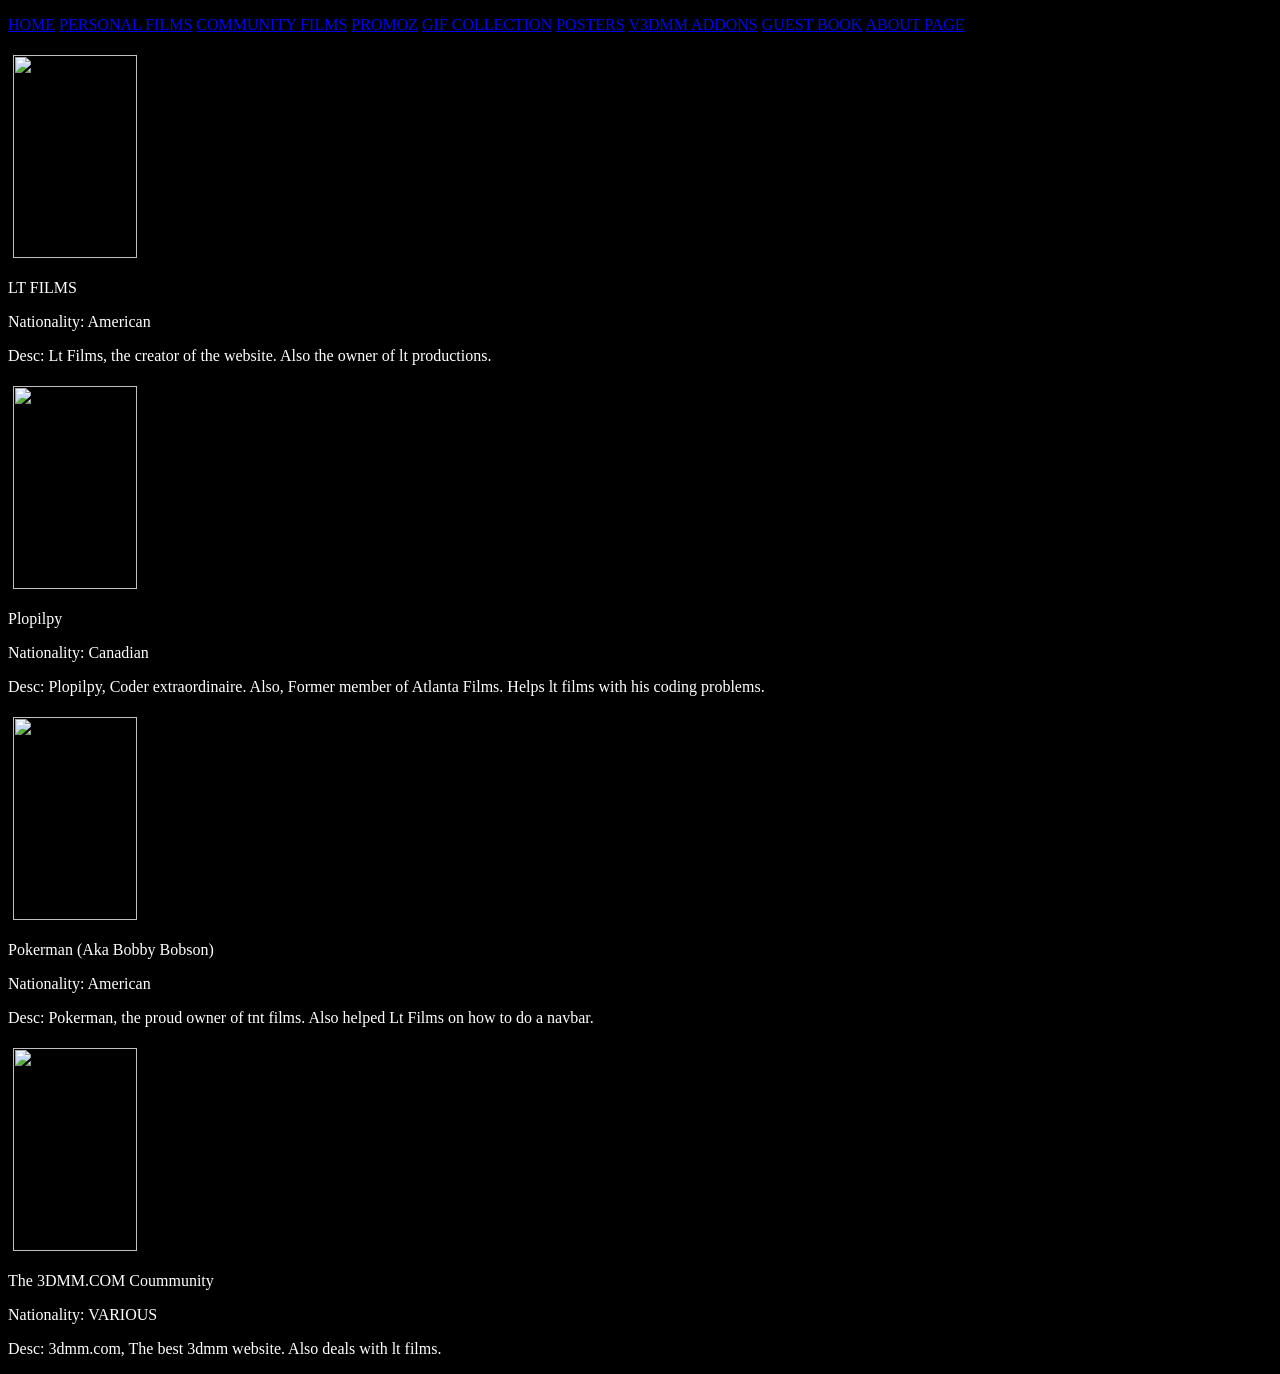
==== about.htm @ 8d75a0a0 "The lt films website" ====
<!DOCTYPE html>
<html>
  <head>
    <meta charset="UTF-8">
    <meta name="viewport" content="width=device-width, initial-scale=1.0">
    <title>ABOUT</title>
    <link rel="icon" type="image/x-icon" href="https://i.imgur.com/ajBnFhs.png">
    <!-- The style.css file allows you to change the look of your web pages.
         If you include the next line in all your web pages, they will all share the same look.
         This makes it easier to make new pages for your site. -->
    <link href="/style.css" rel="stylesheet" type="text/css" media="all">
  </head>
  <body><script>
  var hoversnd = new Audio('https://cdn.discordapp.com/attachments/738570908788326511/1049557416330670100/gmodhover.mp3');
  var clicksnd = new Audio('https://cdn.discordapp.com/attachments/738551730882740376/1053403241871843350/YT2mp3.info_-_Half_Life_Use_Key_Button_Sound_Effect_320kbps.mp3');
  </script><style>.navbar {
background-image:url(https://media.discordapp.net/attachments/1026605197943906394/1038976752288018523/image.png);
}
</style>
    <p class="navbar">
    <a onmousedown="clicksnd.play();" onmouseover="hoversnd.play();" href="index.html">HOME</a>
    <a onmousedown="clicksnd.play();" onmouseover="hoversnd.play();" href="movies.html">PERSONAL FILMS</a>
    <a onmousedown="clicksnd.play();" onmouseover="hoversnd.play();" href="altmovies.html">COMMUNITY FILMS</a>
    <a onmousedown="clicksnd.play();" onmouseover="hoversnd.play();" href="promomaterial.html">PROMOZ</a>
    <a onmousedown="clicksnd.play();" onmouseover="hoversnd.play();" href="gifcollection.html">GIF COLLECTION</a>
    <a onmousedown="clicksnd.play();" onmouseover="hoversnd.play();" href="movieposters.html">POSTERS</a>
    <a onmousedown="clicksnd.play();" onmouseover="hoversnd.play();" href="addons.html">V3DMM ADDONS</a>
    <a onmousedown="clicksnd.play();" onmouseover="hoversnd.play();" href="guestbook.html">GUEST BOOK</a>
    <a onmousedown="clicksnd.play();" onmouseover="hoversnd.play();" href="about.htm">ABOUT PAGE</a>
    </p>
    
    <img src="https://ltfilms.neocities.org/About1.png" style="width:124px; height: 203px; margin: 0; padding: 5px;">
    <p>LT FILMS</p>
    <p>Nationality: American</p>
    <p>Desc: Lt Films, the creator of the website. Also the owner of lt productions.</p>
    
    <img src="https://ltfilms.neocities.org/About2.png" style="width:124px; height: 203px; margin: 0; padding: 5px;">
    <p>Plopilpy</p>
    <p>Nationality: Canadian</p>
    <p>Desc: Plopilpy, Coder extraordinaire. Also, Former member of Atlanta Films. Helps lt films with his coding problems.</p>
    <img src="https://ltfilms.neocities.org/About3.png" style="width:124px; height: 203px; margin: 0; padding: 5px;">
    <p>Pokerman (Aka Bobby Bobson)</p>
    <p>Nationality: American</p>
    <p>Desc: Pokerman, the proud owner of tnt films. Also helped Lt Films on how to do a navbar.</p>
    <img src="https://ltfilms.neocities.org/About4.png" style="width:124px; height: 203px; margin: 0; padding: 5px;">
    <p>The 3DMM.COM Coummunity</p>
    <p>Nationality: VARIOUS</p>
    <p>Desc: 3dmm.com, The best 3dmm website. Also deals with lt films.</p>
  </body>
</html>
---- style.css ----
/* CSS is how you can add style to your website, such as colors, fonts, and positioning of your
   HTML content. To learn how to do something, just try searching Google for questions like
   "how to change link color." */

body {
  background-color: black;
  color: white;
  font-family: Cascadia Code;
}

:link {
  outline: slateblue
  color: slateblue;
  /* The default value of background-color is `transparent`. You need to
     specify a different value, otherwise changes on :visited won't apply. */
}

:visited {
  outline: darkslateblue;
  color: darkslateblue;            /* Visited links have yellow colored text */
}
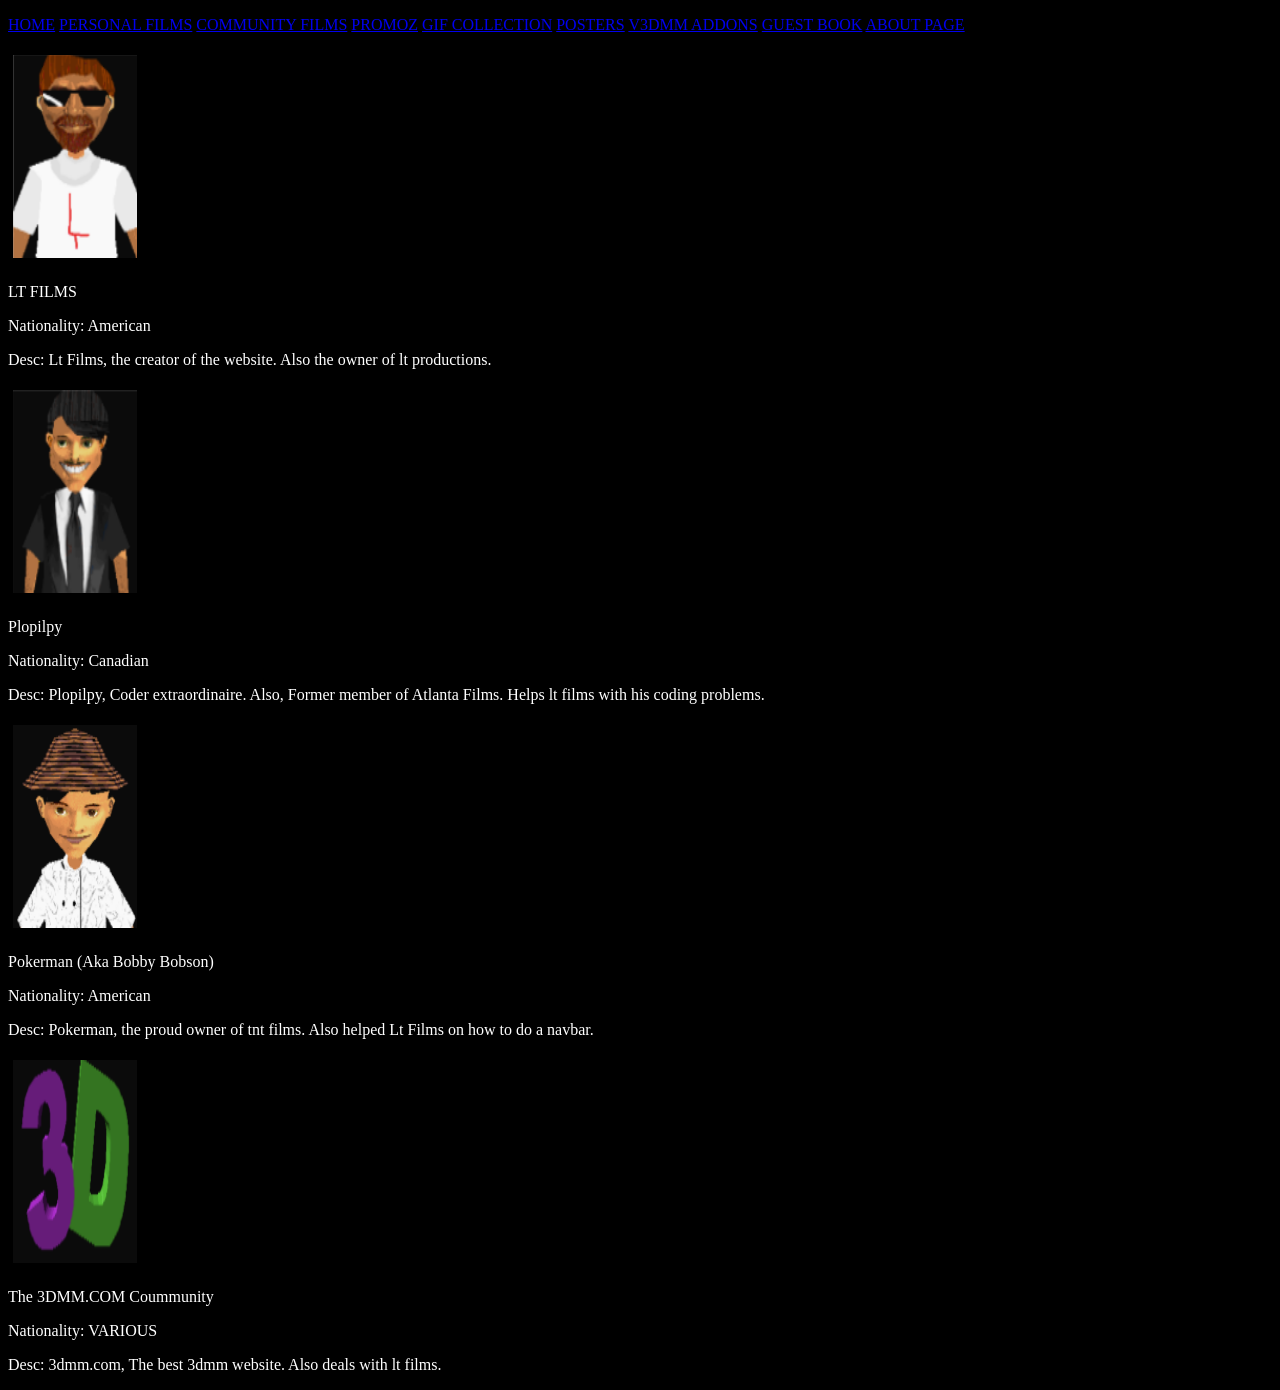
==== commit 120c20e7: "Update about.htm" ====
--- a/about.htm
+++ b/about.htm
@@ -29,20 +29,20 @@
     <a onmousedown="clicksnd.play();" onmouseover="hoversnd.play();" href="about.htm">ABOUT PAGE</a>
     </p>
     
-    <img src="https://ltfilms.neocities.org/About1.png" style="width:124px; height: 203px; margin: 0; padding: 5px;">
+    <img src="/About1.png" style="width:124px; height: 203px; margin: 0; padding: 5px;">
     <p>LT FILMS</p>
     <p>Nationality: American</p>
     <p>Desc: Lt Films, the creator of the website. Also the owner of lt productions.</p>
     
-    <img src="https://ltfilms.neocities.org/About2.png" style="width:124px; height: 203px; margin: 0; padding: 5px;">
+    <img src="/About2.png" style="width:124px; height: 203px; margin: 0; padding: 5px;">
     <p>Plopilpy</p>
     <p>Nationality: Canadian</p>
     <p>Desc: Plopilpy, Coder extraordinaire. Also, Former member of Atlanta Films. Helps lt films with his coding problems.</p>
-    <img src="https://ltfilms.neocities.org/About3.png" style="width:124px; height: 203px; margin: 0; padding: 5px;">
+    <img src="/About3.png" style="width:124px; height: 203px; margin: 0; padding: 5px;">
     <p>Pokerman (Aka Bobby Bobson)</p>
     <p>Nationality: American</p>
     <p>Desc: Pokerman, the proud owner of tnt films. Also helped Lt Films on how to do a navbar.</p>
-    <img src="https://ltfilms.neocities.org/About4.png" style="width:124px; height: 203px; margin: 0; padding: 5px;">
+    <img src="/About4.png" style="width:124px; height: 203px; margin: 0; padding: 5px;">
     <p>The 3DMM.COM Coummunity</p>
     <p>Nationality: VARIOUS</p>
     <p>Desc: 3dmm.com, The best 3dmm website. Also deals with lt films.</p>
--- a/style.css
+++ b/style.css
@@ -7,7 +7,13 @@
   color: white;
   font-family: Cascadia Code;
 }
-
+@font-face {
+ font-family:cascadia code;
+ font-style:normal;
+ font-weight:400;
+ src:local('Cascadia Code'),
+ url(https://fonts.cdnfonts.com/s/29131/Cascadia.woff) format('woff')
+}
 :link {
   outline: slateblue
   color: slateblue;
